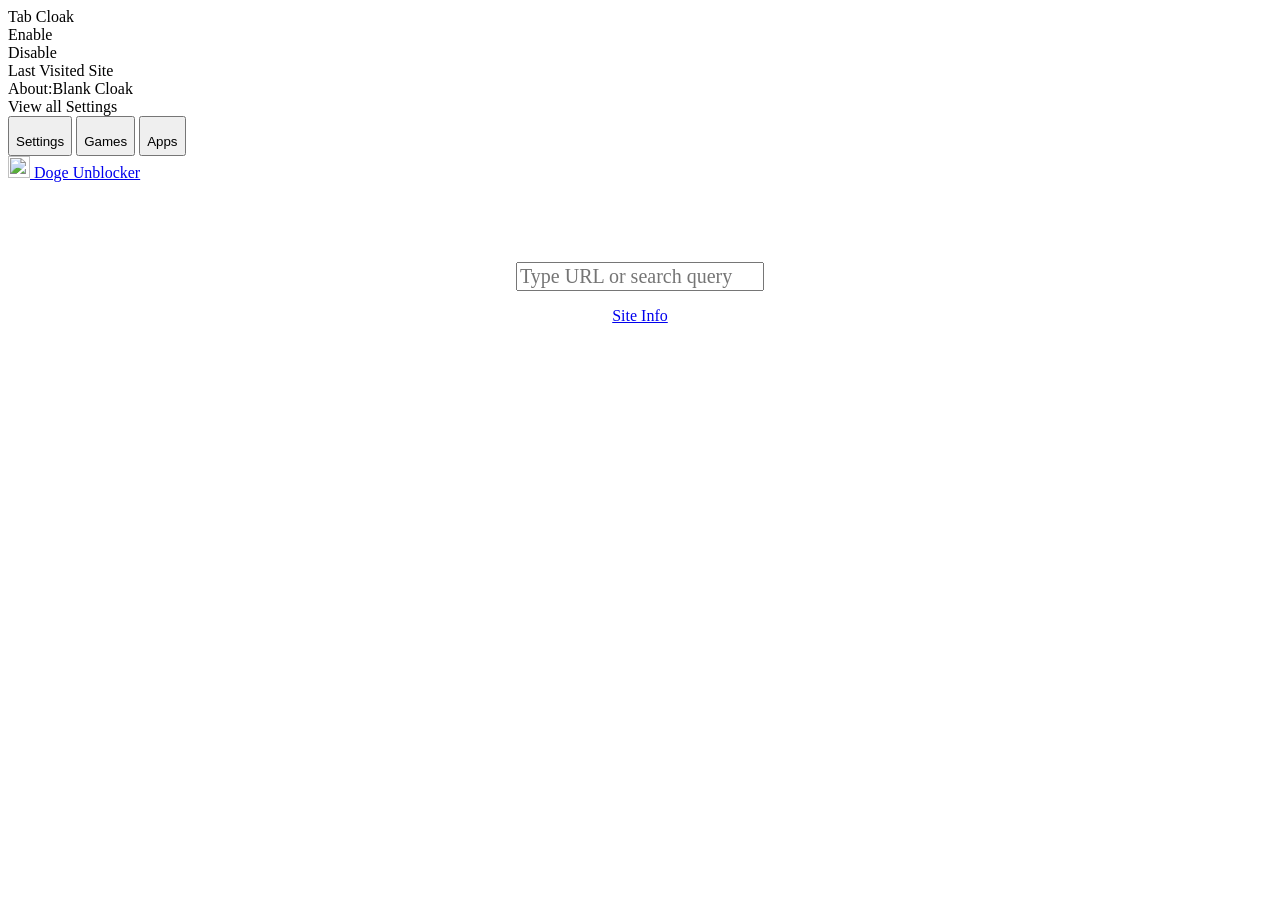
==== static/index.html @ 798cf2d9 "Remove GA tracking code" ====
<!DOCTYPE html>
<html>
<head>
  <meta name="viewport" content="width=device-width, initial-scale=1">
  <meta name="robots" content="noindex">
  <link rel="icon" id="icon" href="/assets/img/salyte.jpg">
  <script src="/assets/js/cdn-rocket.js?v=3" defer></script>
  <link rel="stylesheet" href="/assets/css/app.css?v=3">
  <link rel="stylesheet" href="/assets/css/menu.css?v=3">
  <script rel="preload" src="https://cdn.jsdelivr.net/particles.js/2.0.0/particles.min.js?v=3"></script>
  <script src="/assets/js/anym.js?v=3"></script>
  <title>Dashboard</title>
</head>
<body>
  <script src="/baremux/index.js?v=3"></script>
  <script src="/wk/wk2.js?v=3"></script>
  <script src="/wk/wk3.js?v=3"></script>
<div id="contextMenu" class="context-menu themesExcluded" style="--ripple-duration: 300ms;"><div class="context-menu-item with-submenu themesExcluded" id="contextItem" anim="ripple" onclick="toggleSubmenu(event)"><i class="bi bi-file-spreadsheet"></i> Tab Cloak</div><div class="context-submenu themesExcluded" id="contextItem"><div class="context-menu-item themesExcluded" id="contextItem" anim="ripple" onclick="tabCloak()">Enable</div><div class="context-menu-item themesExcluded" anim="ripple" onclick="disableTabCloak()">Disable</div></div><div class="context-menu-item themesExcluded" id="contextItem" onclick="visitSite()"><i class="bi bi-clock-history"></i> Last Visited Site</div><div class="context-menu-item themesExcluded" id="contextItem" onclick="openWindow()"><i class="bi bi-box-arrow-up-right"></i> About:Blank Cloak</div><div class="context-menu-item themesExcluded" id="contextItem" onclick="openSettings()"><i class="bi bi-gear"></i> View all Settings</div></div>
<nav id="mytopnav">
  <button class="btn-main" anim="ripple" onclick="send('/settings.html')"><i class="bi bi-gear" style="font-size:30px;"></i>Settings</button>
  <button class="btn-main" anim="ripple" onclick="send('/gms')"><i class="bi bi-joystick" style="font-size:30px;"></i>Games</button>
  <button class="btn-main" anim="ripple" onclick="send('/apps')"><i class="bi bi-grid-fill" style="font-size:30px;"></i>Apps</button><br>
  <a href="#" class="title" anim="ripple"><img src="/assets/img/doge2.jpg" style="width:22px;height:22px;" id="logo"> Doge Unblocker</a>    
</nav>
  <div style="text-align:center;color:white;margin-top: 80px;z-index:1;" class="themesExcluded">
    <div class="themesExcluded">
      <i class="bi bi-search search" id="search"></i>
      <form method="POST" id="uform" autocomplete="off" class="themesExcluded" style="z-index:1;">
        <input type="text" name="url" class="browse-input themesExcluded" style="font-family:poppins;font-size:20px;z-index:1;" placeholder="Type URL or search query"><p class="splashText themesExcluded" id="placeholder"></p>
      </form>
    </div>
    <div class="footer themesExcluded" style="text-align:right;">
      <a href="https://discord.gg/sWPHCdxCPU" target="new"><i class="bi bi-discord"></i></a>
      <a href="https://github.com/dogenetwork/v4" target="new"><i class="bi bi-github"></i></a>
    </div>
    <div class="bottom-right-content themesExcluded">
    <a href="/info">Site Info</a>
  </div>
  <script src="/assets/js/main.js?v=3"></script>
  <script src="/assets/js/index.js?v=3"></script>
  <script src="/assets/js/themes.js?v=3"></script>
  <script src="/assets/js/particles.js?v=3"></script>
  <script src="/assets/js/register.js?v=3" defer></script>
</div>
</body>
</html>
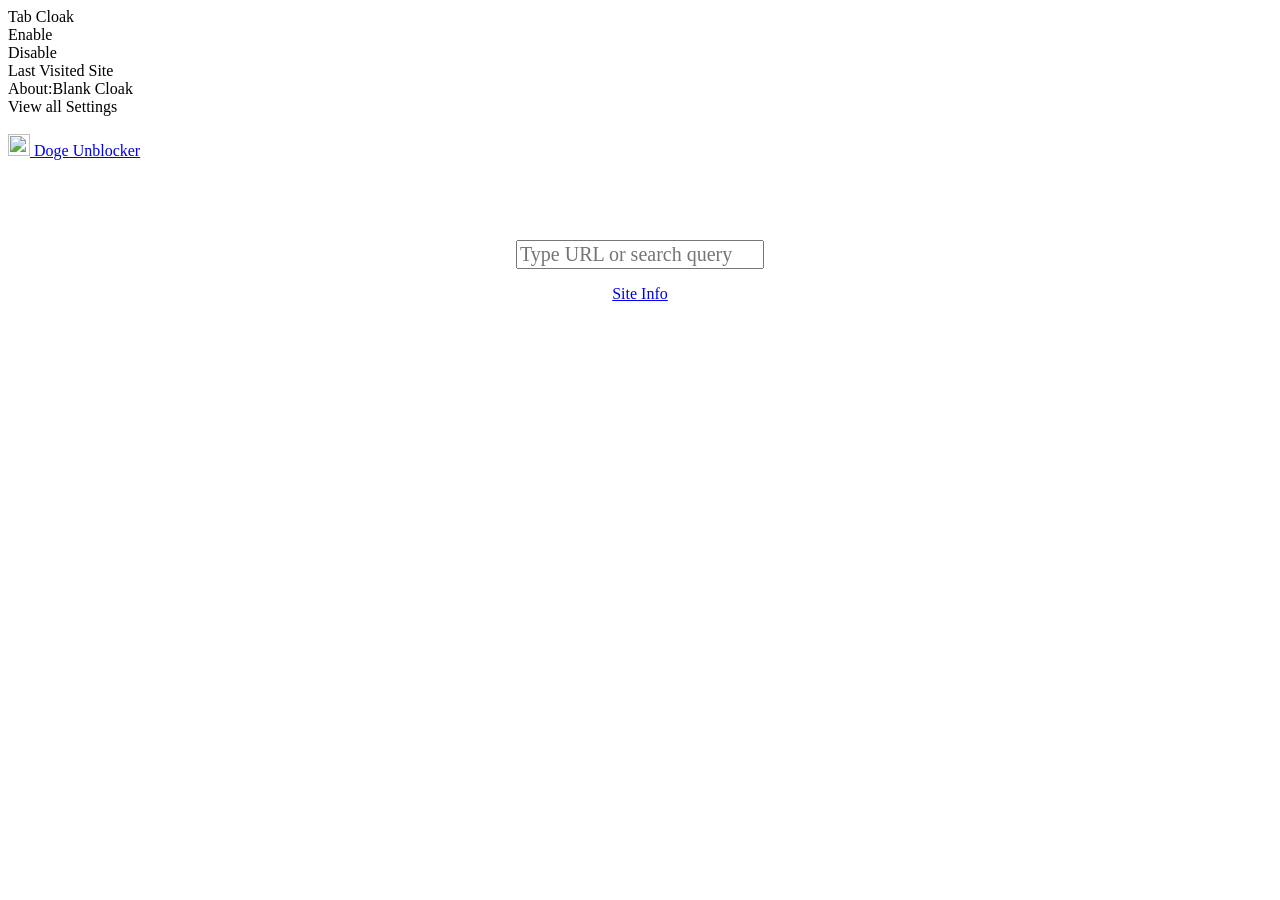
==== commit 1f77faf5: "Update index.html" ====
--- a/static/index.html
+++ b/static/index.html
@@ -3,7 +3,7 @@
 <head>
   <meta name="viewport" content="width=device-width, initial-scale=1">
   <meta name="robots" content="noindex">
-  <link rel="icon" id="icon" href="/assets/img/salyte.jpg">
+  <link rel="icon" id="icon" href="/favicon.png" type="image/png">
   <script src="/assets/js/cdn-rocket.js?v=3" defer></script>
   <link rel="stylesheet" href="/assets/css/app.css?v=3">
   <link rel="stylesheet" href="/assets/css/menu.css?v=3">
@@ -17,9 +17,7 @@
   <script src="/wk/wk3.js?v=3"></script>
 <div id="contextMenu" class="context-menu themesExcluded" style="--ripple-duration: 300ms;"><div class="context-menu-item with-submenu themesExcluded" id="contextItem" anim="ripple" onclick="toggleSubmenu(event)"><i class="bi bi-file-spreadsheet"></i> Tab Cloak</div><div class="context-submenu themesExcluded" id="contextItem"><div class="context-menu-item themesExcluded" id="contextItem" anim="ripple" onclick="tabCloak()">Enable</div><div class="context-menu-item themesExcluded" anim="ripple" onclick="disableTabCloak()">Disable</div></div><div class="context-menu-item themesExcluded" id="contextItem" onclick="visitSite()"><i class="bi bi-clock-history"></i> Last Visited Site</div><div class="context-menu-item themesExcluded" id="contextItem" onclick="openWindow()"><i class="bi bi-box-arrow-up-right"></i> About:Blank Cloak</div><div class="context-menu-item themesExcluded" id="contextItem" onclick="openSettings()"><i class="bi bi-gear"></i> View all Settings</div></div>
 <nav id="mytopnav">
-  <button class="btn-main" anim="ripple" onclick="send('/settings.html')"><i class="bi bi-gear" style="font-size:30px;"></i>Settings</button>
-  <button class="btn-main" anim="ripple" onclick="send('/gms')"><i class="bi bi-joystick" style="font-size:30px;"></i>Games</button>
-  <button class="btn-main" anim="ripple" onclick="send('/apps')"><i class="bi bi-grid-fill" style="font-size:30px;"></i>Apps</button><br>
+<br>
   <a href="#" class="title" anim="ripple"><img src="/assets/img/doge2.jpg" style="width:22px;height:22px;" id="logo"> Doge Unblocker</a>    
 </nav>
   <div style="text-align:center;color:white;margin-top: 80px;z-index:1;" class="themesExcluded">
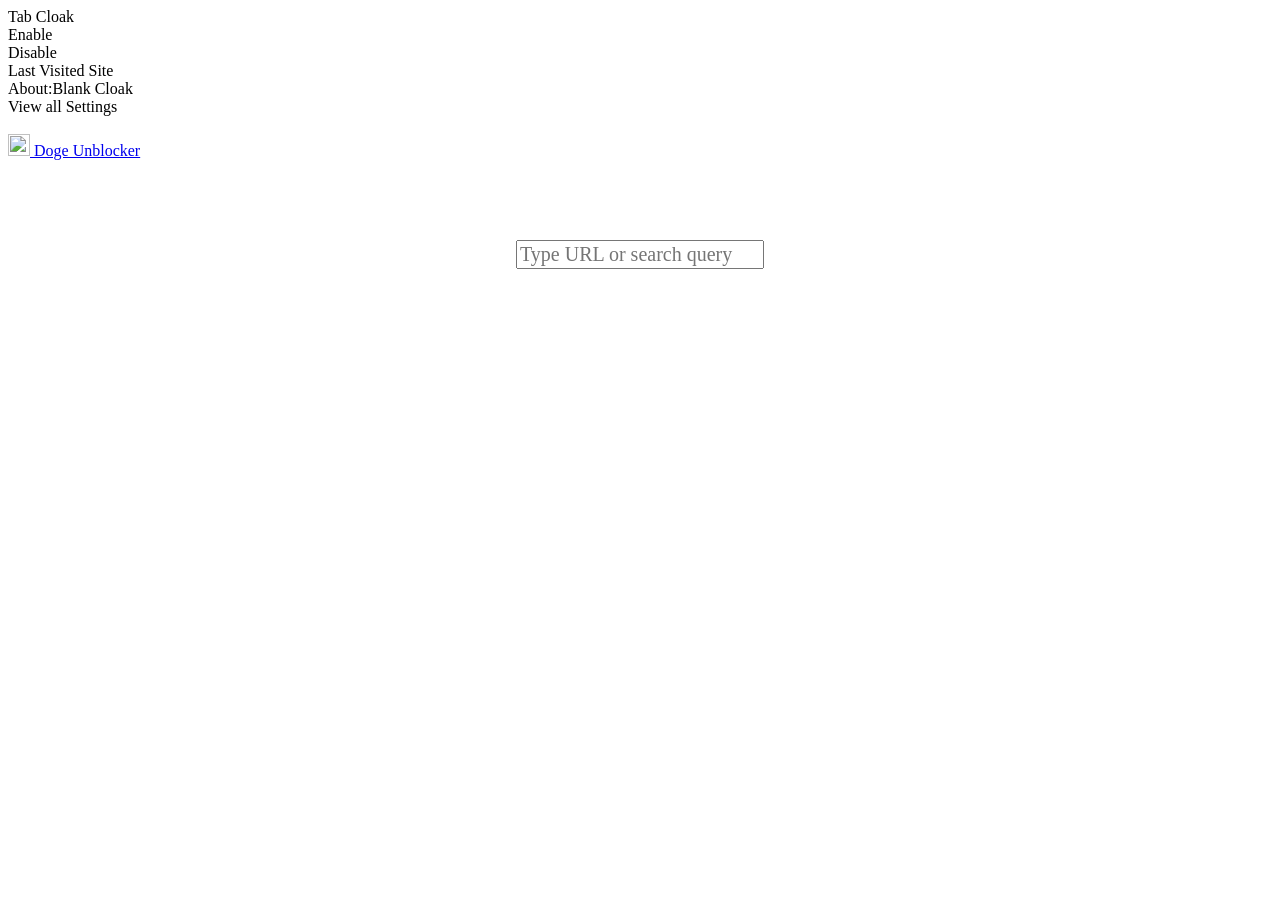
==== commit 7266cb1f: "Update index.html" ====
--- a/static/index.html
+++ b/static/index.html
@@ -24,16 +24,9 @@
     <div class="themesExcluded">
       <i class="bi bi-search search" id="search"></i>
       <form method="POST" id="uform" autocomplete="off" class="themesExcluded" style="z-index:1;">
-        <input type="text" name="url" class="browse-input themesExcluded" style="font-family:poppins;font-size:20px;z-index:1;" placeholder="Type URL or search query"><p class="splashText themesExcluded" id="placeholder"></p>
+        <input type="text" name="url" class="browse-input themesExcluded" style="font-family:poppins;font-size:20px;z-index:1;" placeholder="Type URL or search query">
       </form>
     </div>
-    <div class="footer themesExcluded" style="text-align:right;">
-      <a href="https://discord.gg/sWPHCdxCPU" target="new"><i class="bi bi-discord"></i></a>
-      <a href="https://github.com/dogenetwork/v4" target="new"><i class="bi bi-github"></i></a>
-    </div>
-    <div class="bottom-right-content themesExcluded">
-    <a href="/info">Site Info</a>
-  </div>
   <script src="/assets/js/main.js?v=3"></script>
   <script src="/assets/js/index.js?v=3"></script>
   <script src="/assets/js/themes.js?v=3"></script>
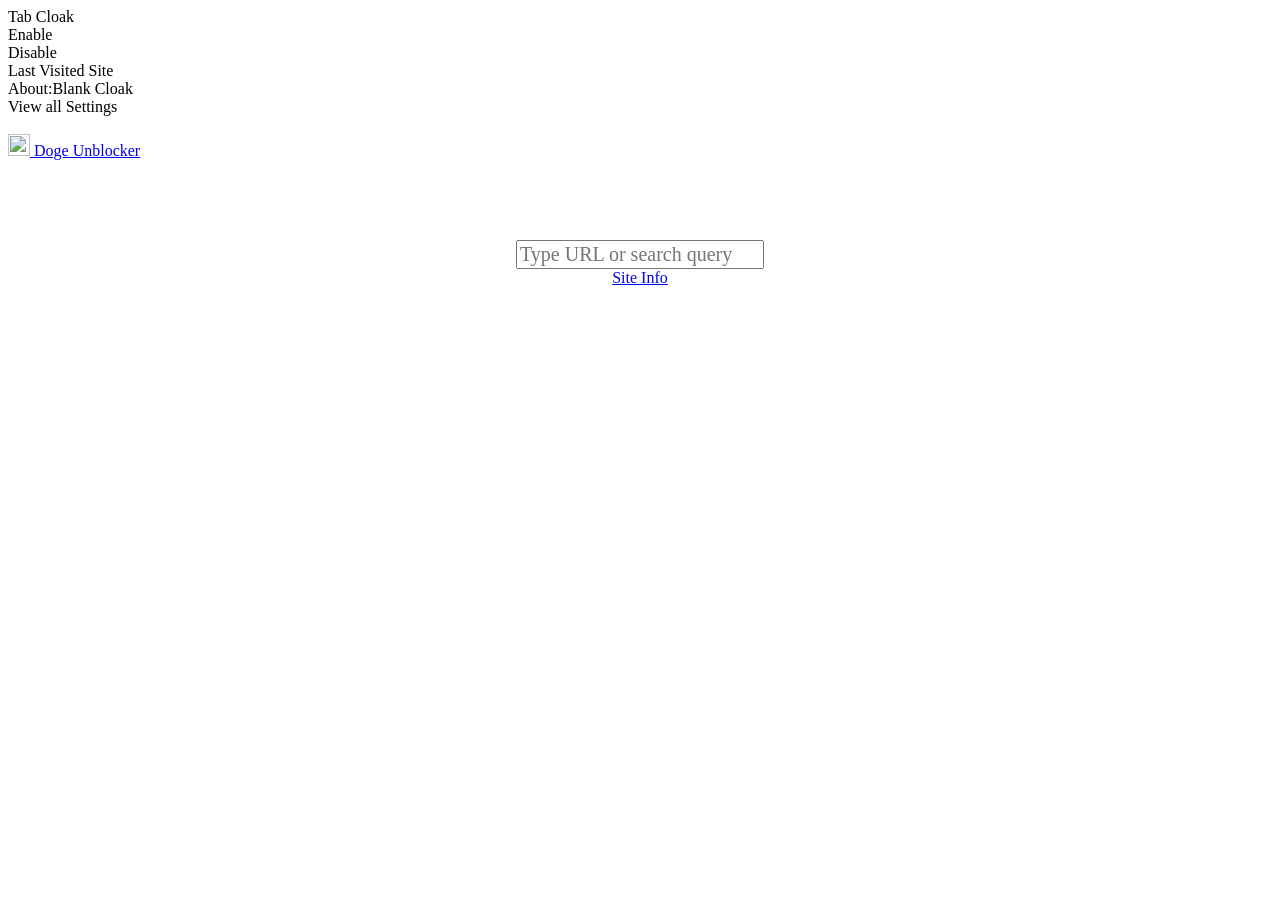
==== commit 39c76aa7: "Update index.html" ====
--- a/static/index.html
+++ b/static/index.html
@@ -27,6 +27,9 @@
         <input type="text" name="url" class="browse-input themesExcluded" style="font-family:poppins;font-size:20px;z-index:1;" placeholder="Type URL or search query">
       </form>
     </div>
+    <div class="bottom-right-content themesExcluded">
+    <a href="/info">Site Info</a>
+  </div>
   <script src="/assets/js/main.js?v=3"></script>
   <script src="/assets/js/index.js?v=3"></script>
   <script src="/assets/js/themes.js?v=3"></script>
